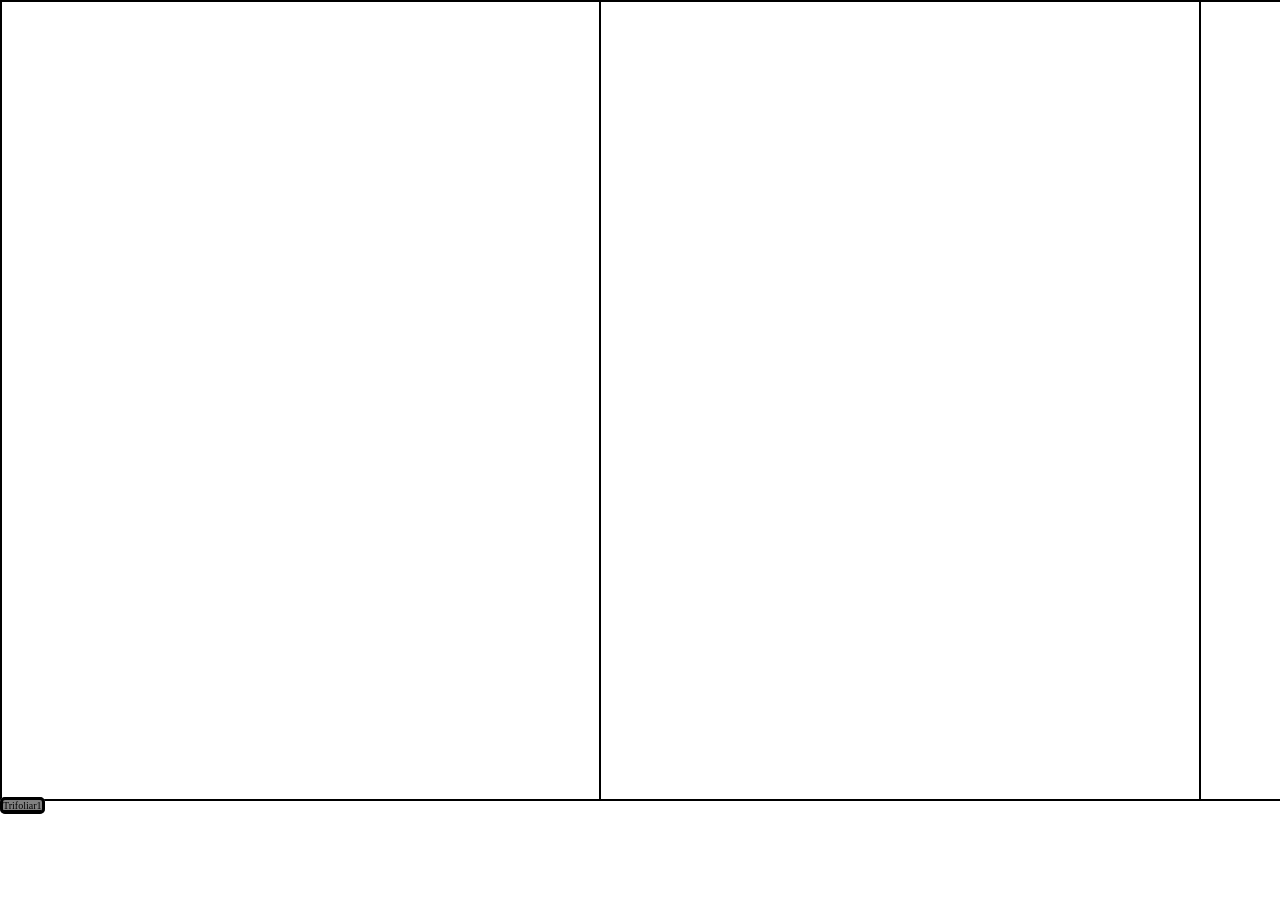
==== index2.html @ 3f0fad0e "Sistema de carpetas" ====
<!DOCTYPE html>
<html lang="es">
<head>
    <meta charset="UTF-8">
    <meta name="viewport" content="width=device-width, initial-scale=1.0">
    <title>Trifoliar2</title>
    <link rel="stylesheet" href="index.css">
    <link rel="stylesheet" href="config.css">
</head>
<body>
    <div id="trifoliar2">
        <div class="section4"></div>
        <div class="section5"></div>
        <div class="section6"></div>
    </div>
    <a href="index.html" title="link" class="link">Trifoliar1</a>
</body>
</html>
---- index.css ----
#trifoliar1{
    border: 1px solid black;
    width: 1800px;
    height: 800px;
    display: flex;
    margin: auto;
}
.section1{
    border: 1px solid black;
    height: 800px;
    width: 600px;
}
.section2{
    border: 1px solid black;
    height: 800px;
    width: 600px;
}
.section3{
    border: 1px solid black;
    height: 800px;
    width: 600px;
}
#trifoliar2{
    border: 1px solid black;
    width: 1800px;
    height: 800px;
    display: flex;
    margin: auto;
}
.section4{
    border: 1px solid black;
    height: 800px;
    width: 600px;
}
.section5{
    border: 1px solid black;
    height: 800px;
    width: 600px;
}
.section6{
    border: 1px solid black;
    height: 800px;
    width: 600px;
}
.link{
    border: 3px solid black;
    border-radius: 5px;
    background: gray;
    color: black;
}
---- config.css ----
*{
    margin: 0;
    padding: 0;
    box-sizing: border-box;
}
html{
    font-family: Georgia, 'Times New Roman', Times, serif;
    font-size: 10px;
}
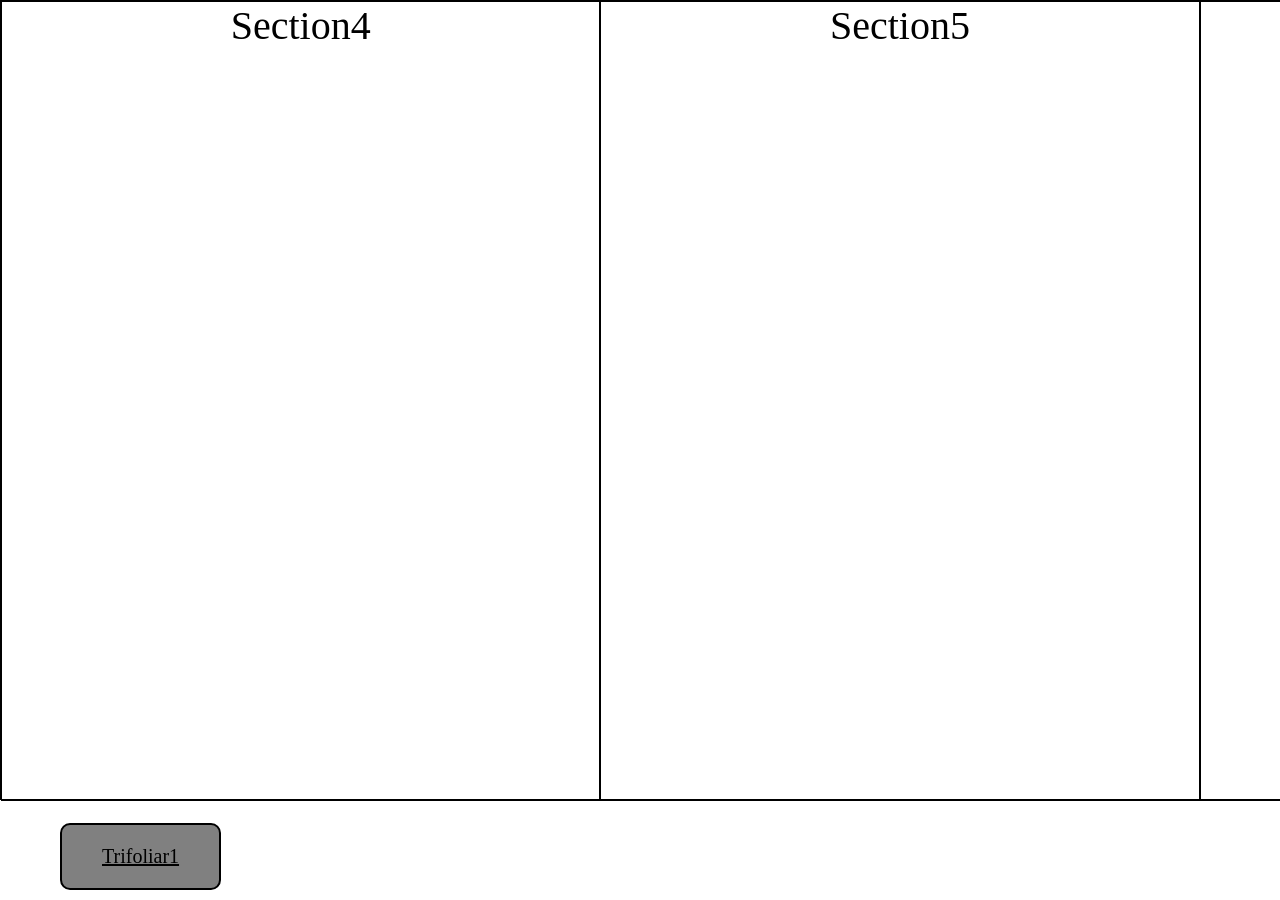
==== commit 83c732af: "Cambio hechos por Victooor" ====
--- a/index2.html
+++ b/index2.html
@@ -6,12 +6,15 @@
     <title>Trifoliar2</title>
     <link rel="stylesheet" href="index.css">
     <link rel="stylesheet" href="config.css">
+    <link rel="stylesheet" href="Trifoliar2/section4.css">
+    <link rel="stylesheet" href="Trifoliar2/section5.css">
+    <link rel="stylesheet" href="Trifoliar2/section6.css">
 </head>
 <body>
     <div id="trifoliar2">
-        <div class="section4"></div>
-        <div class="section5"></div>
-        <div class="section6"></div>
+        <div class="section4">Section4</div>
+        <div class="section5">Section5</div>
+        <div class="section6">Section6</div>
     </div>
     <a href="index.html" title="link" class="link">Trifoliar1</a>
 </body>
--- a/index.css
+++ b/index.css
@@ -42,9 +42,15 @@
     height: 800px;
     width: 600px;
 }
-.link{
-    border: 3px solid black;
-    border-radius: 5px;
+.link{ 
+    position: absolute;     
+    bottom: 10px;           
+    left: 60px;              
+    text-align: center;
+    padding: 20px 40px;
+    font-size: 20px;
+    border: 2px solid black;
+    border-radius: 10px;
     background: gray;
     color: black;
 }
--- a/Trifoliar2/section4.css
+++ b/Trifoliar2/section4.css
@@ -0,0 +1,5 @@
+.section4 {
+    font-size: 4rem;
+    text-align: center;
+    
+}
--- a/Trifoliar2/section5.css
+++ b/Trifoliar2/section5.css
@@ -0,0 +1,5 @@
+.section5 {
+    font-size: 4rem;
+    text-align: center;
+    
+}
--- a/Trifoliar2/section6.css
+++ b/Trifoliar2/section6.css
@@ -0,0 +1,5 @@
+.section6 {
+    font-size: 4rem;
+    text-align: center;
+    
+}
